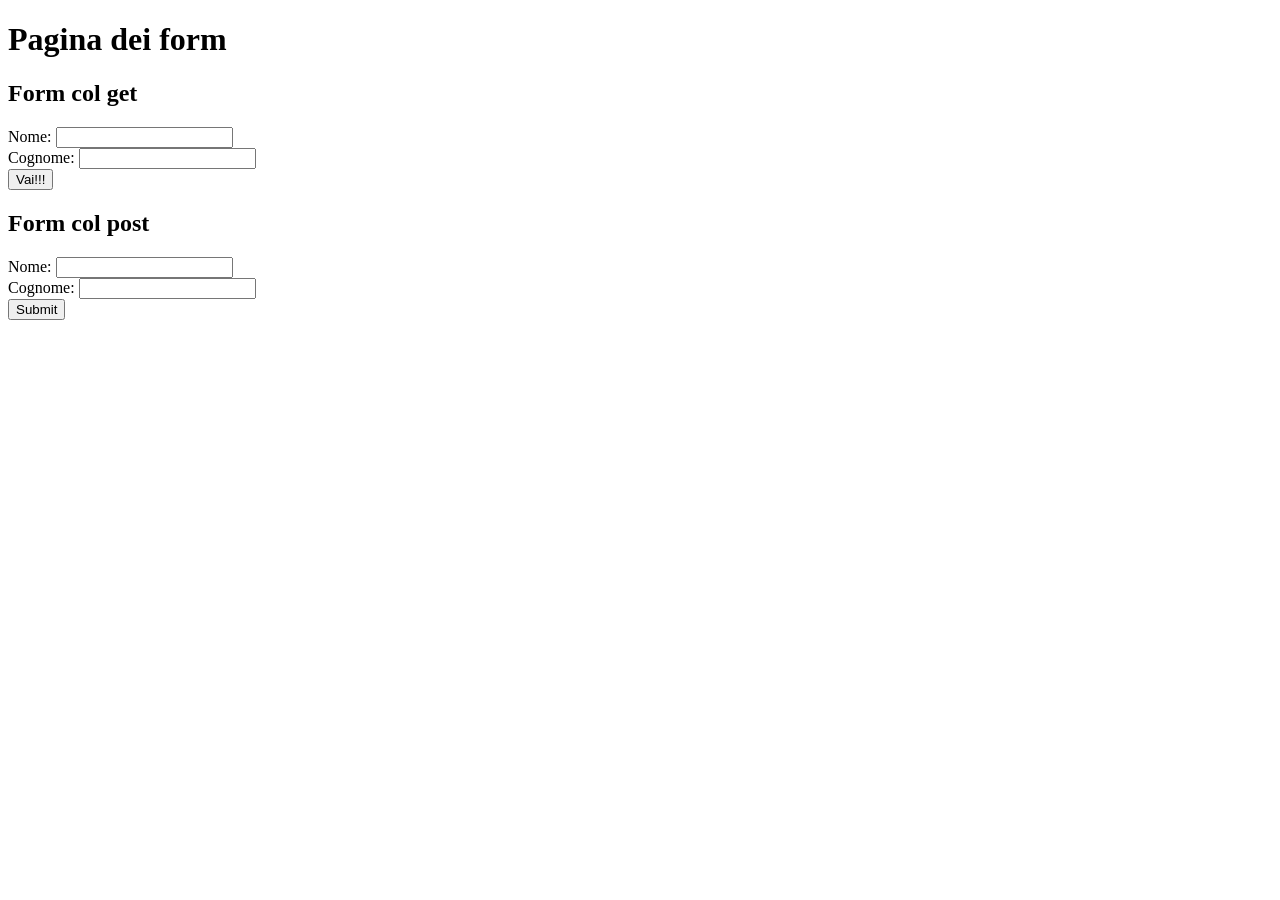
==== index.html @ 1f32b92a "pagina iniziale" ====
<!DOCTYPE html>
<html lang="en">
<head>
    <meta charset="UTF-8">
    <meta http-equiv="X-UA-Compatible" content="IE=edge">
    <meta name="viewport" content="width=device-width, initial-scale=1.0">
    <title>Document</title>
</head>
<body>
    <h1>Pagina dei form</h1>

    <h2>Form col get</h2>
    <form action="risposta.php" method="get">
        Nome: <input type="text" name="nome"><br>
        Cognome: <input type="text" name="cognome"><br>
        <input type="submit" value="Vai!!!">
    </form>

    <h2>Form col post</h2>
    <form action="risposta.php" method="post">
        Nome: <input type="text" name="nome"><br>
        Cognome: <input type="text" name="cognome"><br>
        <input type="submit">
    </form>
    
</body>
</html>
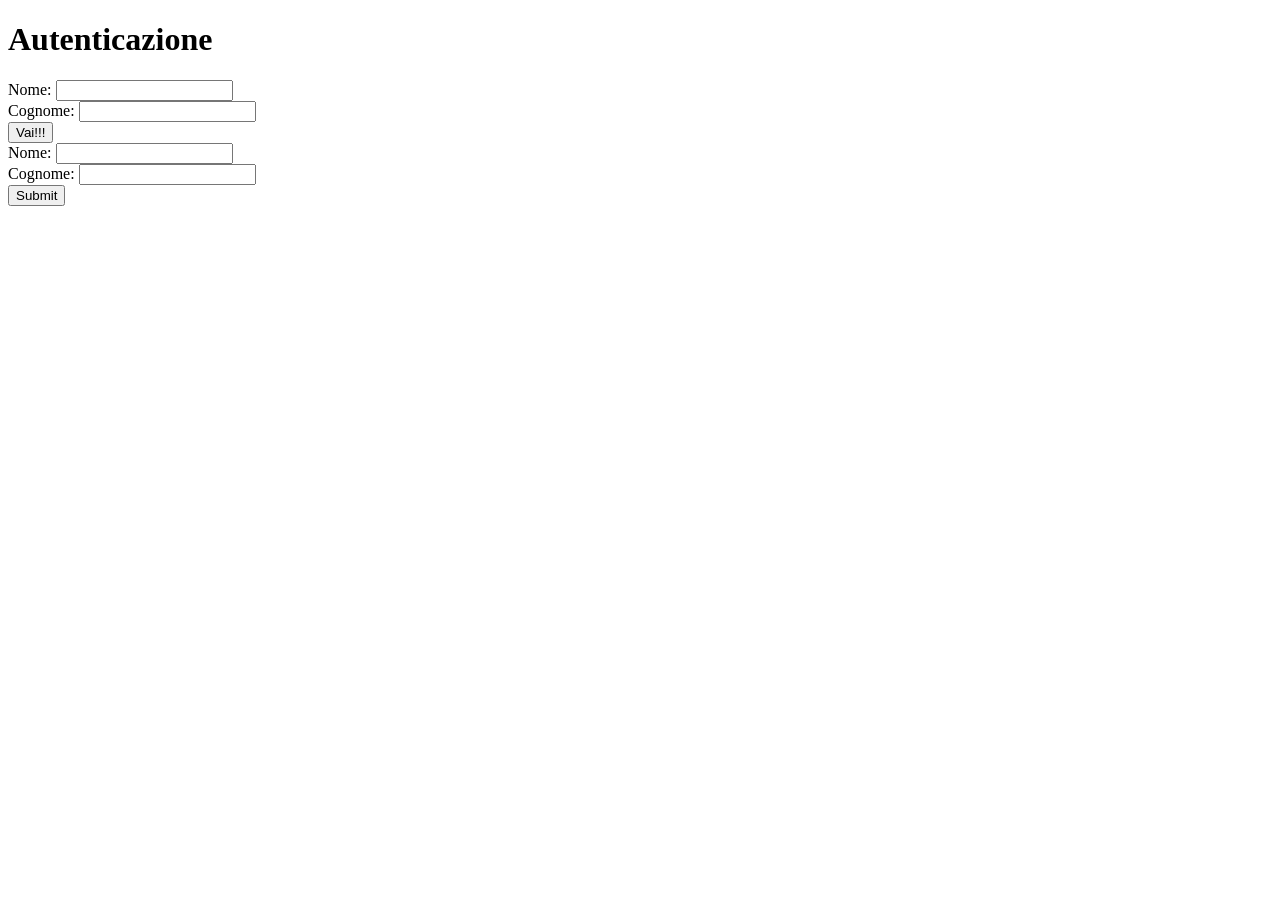
==== commit 995bce45: "aggiornato pagina iniziale" ====
--- a/index.html
+++ b/index.html
@@ -7,19 +7,17 @@
     <title>Document</title>
 </head>
 <body>
-    <h1>Pagina dei form</h1>
+    <h1>Autenticazione</h1>
 
-    <h2>Form col get</h2>
     <form action="risposta.php" method="get">
-        Nome: <input type="text" name="nome"><br>
-        Cognome: <input type="text" name="cognome"><br>
+        Nome: <input type="text" name="username"><br>
+        Cognome: <input type="text" name="password"><br>
         <input type="submit" value="Vai!!!">
     </form>
 
-    <h2>Form col post</h2>
     <form action="risposta.php" method="post">
-        Nome: <input type="text" name="nome"><br>
-        Cognome: <input type="text" name="cognome"><br>
+        Nome: <input type="text" name="username"><br>
+        Cognome: <input type="text" name="password"><br>
         <input type="submit">
     </form>
     
